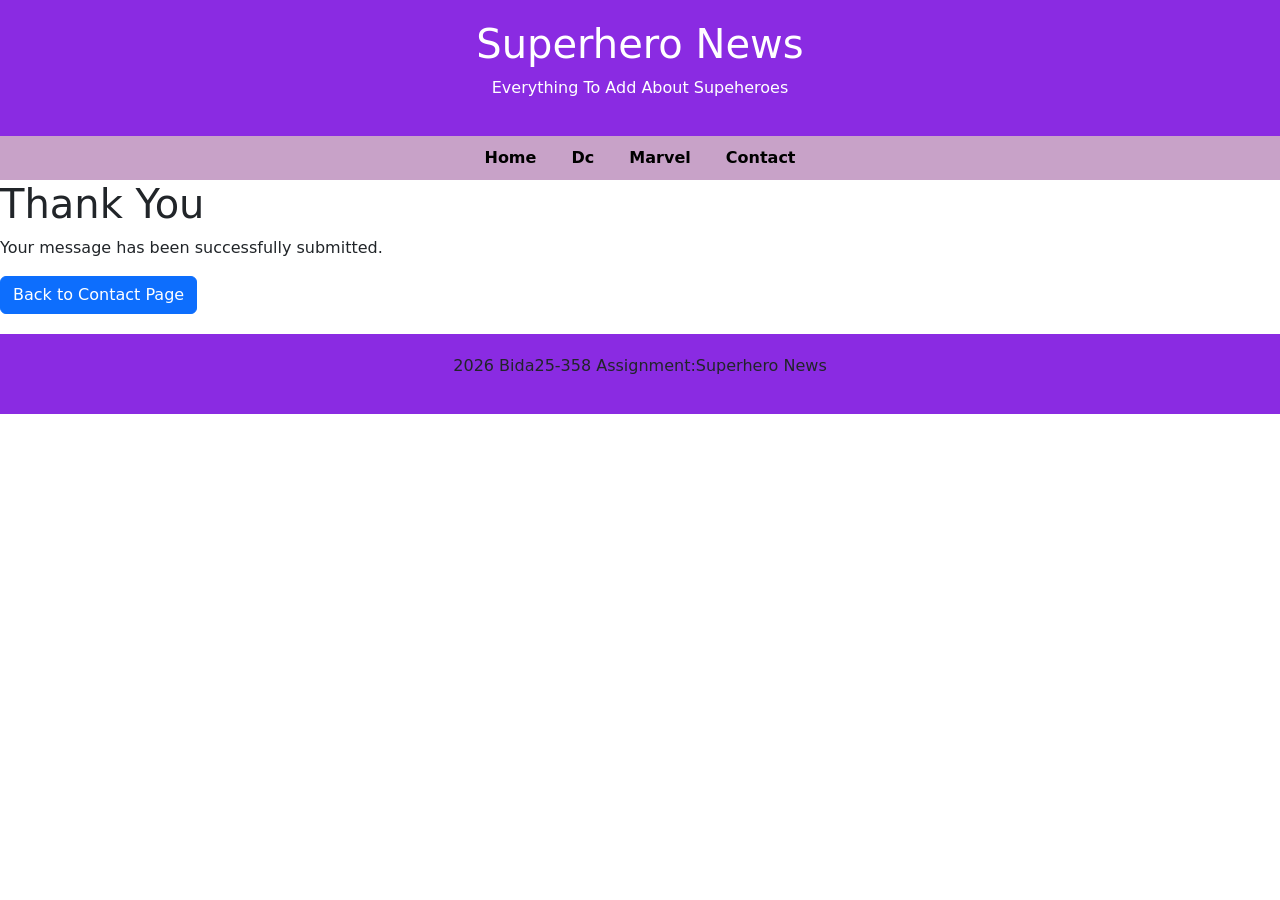
==== acknowledgement.html @ 34be7fa8 "the initial drafts of each website has been added" ====
<!DOCTYPE html>
<html lang="eng">
<head>
    <title>Bida25-358 Assignment</title> 
    <meta name="viewport" content="width=device-width, initial-scale="1"> 
    <link rel="stylesheet" href="style.css">
    <link href="https://cdn.jsdelivr.net/npm/bootstrap@5.3.2/dist/css/bootstrap.min.css" rel="stylesheet"> 
 </head>
<body>
    <header>
        <h1>Superhero News</h1>
         <p>Everything To Add About Supeheroes</p>
    </header>
    <!--NAVIGATION LINKS-->
        <nav>
            <a href="index.html">Home</a>
            <a href="dcheroes.html">Dc</a>
            <a href="marvelheroes.html">Marvel</a>
            <a href="contactus.html">Contact</a> 
        </nav>

    <h1>Thank You</h1>
    <p>Your message has been successfully submitted.</p>

    <a href="contactus.html"class="btn btn-primary btn-lrg">Back to Contact Page</a>

</body>
<footer> 
    <p>2026 Bida25-358 Assignment:Superhero News</p>   
</footer> 

</html>
---- style.css ----
/* Reset default browser spacing */
body {
      margin: 0;
      font-family: Times New Roman, Times, serif;
      background-color: #f4f4f4;
}
/* Header */
header {
background-color: #8A2BE2;
color: white;
padding: 20px;
text-align: center;
}

/* Navigation */
nav {
background-color: #c8a2c8;
padding: 10px;
text-align: center;
}

nav a:hover {
text-decoration: underline;
}

nav a {
color: black;
text-decoration: none;
margin: 0 15px;
font-weight: bold;
}

/* Main Content */
main {
padding: 20px;
}

/* Sections */
section {
    background-color: #f4f4f4;
    text: black;
    text-align: center;
    padding-left: 10px;
    padding-right: 10px;
}

.btn-primary {
    
}

.button-bar {
    display: flex;
    justify-content: space-between;
    align-items: center;
    width: 100%;
    padding: 20px;
}
/*Footer*/
footer {
background-color: #8A2BE2;
accent-color: white;
text: white;
text-align: center;
margin-top: 20px;
padding: 20px;
}
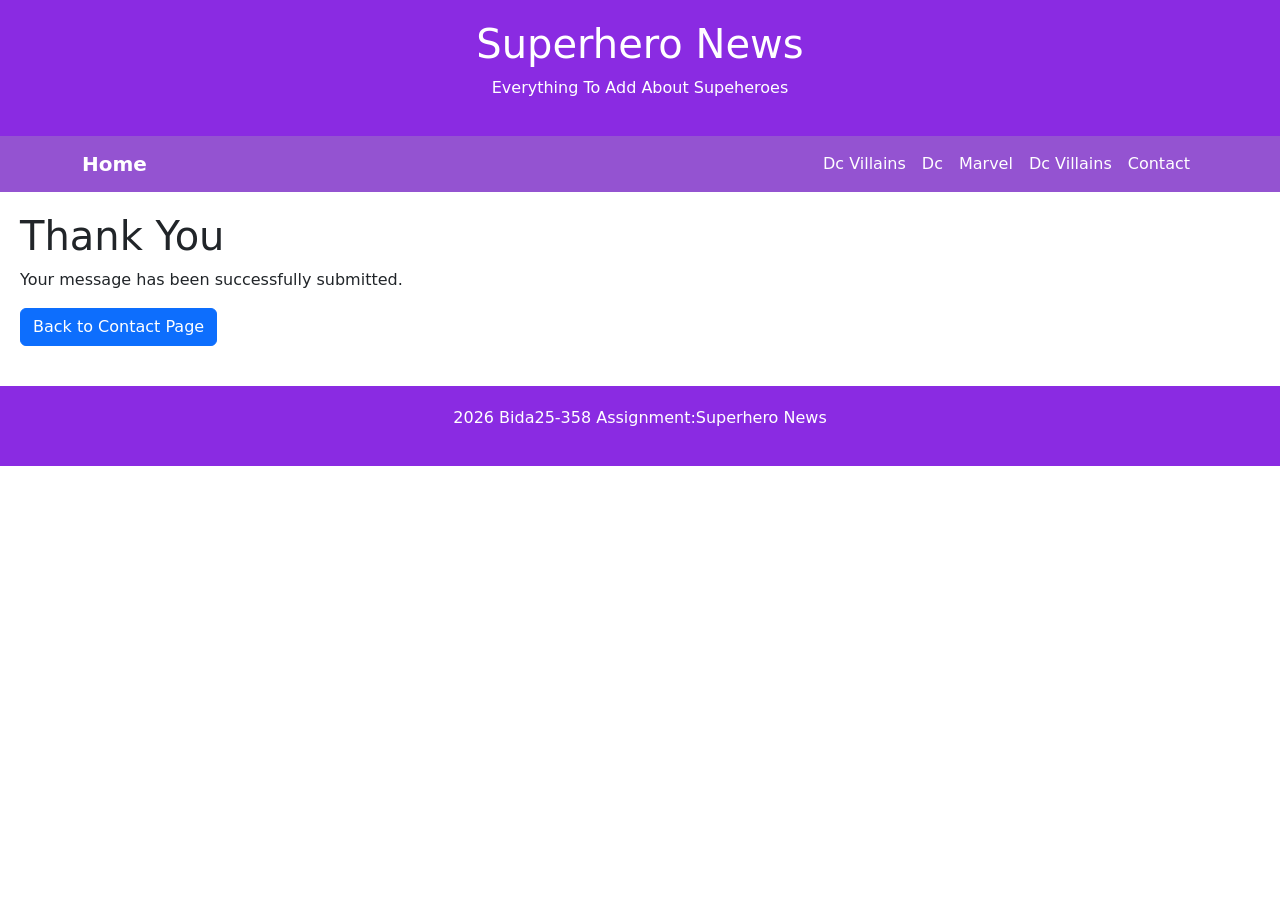
==== commit 51a9fcc2: "Added final version of webpages" ====
--- a/acknowledgement.html
+++ b/acknowledgement.html
@@ -11,19 +11,43 @@
         <h1>Superhero News</h1>
          <p>Everything To Add About Supeheroes</p>
     </header>
-    <!--NAVIGATION LINKS-->
-        <nav>
-            <a href="index.html">Home</a>
-            <a href="dcheroes.html">Dc</a>
-            <a href="marvelheroes.html">Marvel</a>
-            <a href="contactus.html">Contact</a> 
-        </nav>
-
+   <!--CONTENT-->
+                  <!--navigation-->
+    <nav class="navbar navbar-expand-lg navbar-dark bg-dark">
+        <div class="container"> 
+       <a class="navbar-brand fw-bold" href="index.html">Home</a> 
+            <button class="navbar-toggler" type="button" data-bs-toggle="collapse" data-bs-target="#mainNav">
+                <span class="navbar-toggler-icon"></span> 
+            </button> 
+            <div class="collapse navbar-collapse" id="mainNav">
+                <ul class="navbar-nav ms-auto">
+                    <li class="nav-item">
+                        <a class="nav-link active" href="dcvillains.html"> Dc Villains</a> 
+                    </li>
+                    <li class="nav-item">
+                        <a class="nav-link" href="dcheroes.html">Dc</a> 
+                    </li> 
+                    <li class="nav-item">
+                        <a class="nav-link" href="marvelheroes.html">Marvel</a>
+                         <li class="nav-item">
+                        <a class="nav-link active" href="marvelvillains.html"> Dc Villains</a> 
+                    </li>
+                    </li>
+                    <li class="nav-item">
+                        <a class="nav-link" href="contactus.html">Contact</a>  
+                    </li>
+                </ul> 
+            </div> 
+        </div> 
+    </nav>
+<!--BOOTSTRAP LINK-->
+        <script src="https://cdn.jsdelivr.net/npm/bootstrap@5.3.3/dist/js/bootstrap.bundle.min.js"></script>
+        <main>
     <h1>Thank You</h1>
     <p>Your message has been successfully submitted.</p>
 
     <a href="contactus.html"class="btn btn-primary btn-lrg">Back to Contact Page</a>
-
+ </main>
 </body>
 <footer> 
     <p>2026 Bida25-358 Assignment:Superhero News</p>   
--- a/style.css
+++ b/style.css
@@ -1,8 +1,8 @@
 /* Reset default browser spacing */
 body {
-      margin: 0;
-      font-family: Times New Roman, Times, serif;
-      background-color: #f4f4f4;
+margin: 0;
+font-family: Times New Roman, Times, serif;
+background-color: #f4f4f4;
 }
 /* Header */
 header {
@@ -13,21 +13,13 @@
 }
 
 /* Navigation */
-nav {
-background-color: #c8a2c8;
-padding: 10px;
-text-align: center;
+nav.navbar {
+background-color: #9453d1 !important;
+color: white !important;
 }
 
-nav a:hover {
-text-decoration: underline;
-}
-
-nav a {
-color: black;
-text-decoration: none;
-margin: 0 15px;
-font-weight: bold;
+nav.navbar a {
+color: white !important;
 }
 
 /* Main Content */
@@ -38,14 +30,10 @@
 /* Sections */
 section {
     background-color: #f4f4f4;
-    text: black;
+    color: black;
     text-align: center;
     padding-left: 10px;
     padding-right: 10px;
-}
-
-.btn-primary {
-    
 }
 
 .button-bar {
@@ -59,8 +47,20 @@
 footer {
 background-color: #8A2BE2;
 accent-color: white;
-text: white;
 text-align: center;
+color: white;
 margin-top: 20px;
 padding: 20px;
+}
+
+/* Carousel */
+.carousel-container {
+    width: 100%;
+}
+
+@media (min-width: 1200px) {
+    .carousel-container {
+        max-width: 600px;
+        margin: 0 auto;
+    }
 } 
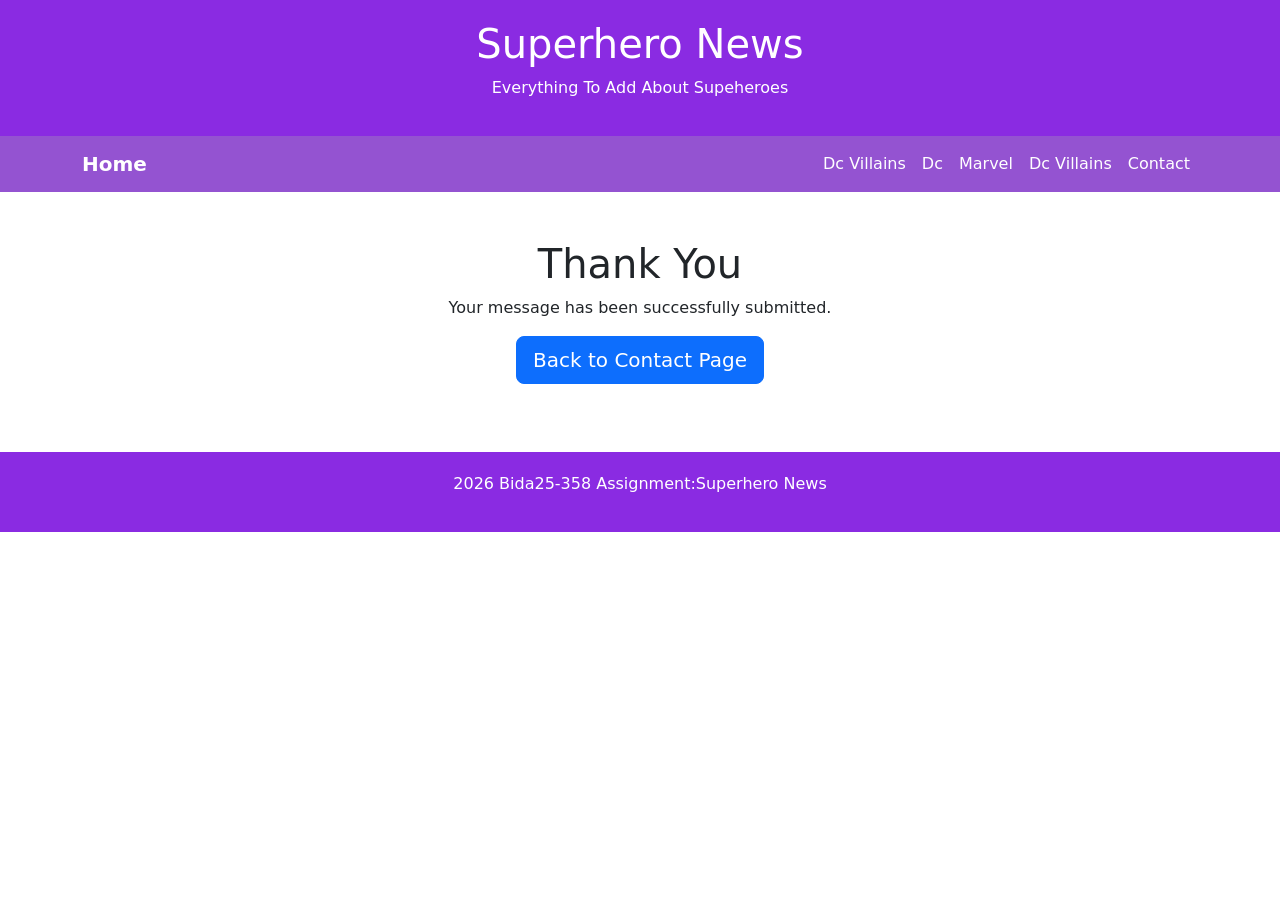
==== commit e54862b8: "Attempt 1 at fixing whitespace" ====
--- a/acknowledgement.html
+++ b/acknowledgement.html
@@ -1,10 +1,10 @@
 <!DOCTYPE html>
 <html lang="eng">
 <head>
-    <title>Bida25-358 Assignment</title> 
-    <meta name="viewport" content="width=device-width, initial-scale="1"> 
+    <title>Bida25-358 Assignment</title>
+    <meta name="viewport" content="width=device-width, initial-scale=1">
     <link rel="stylesheet" href="style.css">
-    <link href="https://cdn.jsdelivr.net/npm/bootstrap@5.3.2/dist/css/bootstrap.min.css" rel="stylesheet"> 
+    <link href="https://cdn.jsdelivr.net/npm/bootstrap@5.3.2/dist/css/bootstrap.min.css" rel="stylesheet">
  </head>
 <body>
     <header>
@@ -42,15 +42,15 @@
     </nav>
 <!--BOOTSTRAP LINK-->
         <script src="https://cdn.jsdelivr.net/npm/bootstrap@5.3.3/dist/js/bootstrap.bundle.min.js"></script>
-        <main>
+        <main class="container text-center py-5">
     <h1>Thank You</h1>
     <p>Your message has been successfully submitted.</p>
 
-    <a href="contactus.html"class="btn btn-primary btn-lrg">Back to Contact Page</a>
+    <a href="contactus.html" class="btn btn-primary btn-lg">Back to Contact Page</a>
  </main>
+<footer>
+    <p>2026 Bida25-358 Assignment:Superhero News</p>
+</footer>
 </body>
-<footer> 
-    <p>2026 Bida25-358 Assignment:Superhero News</p>   
-</footer> 
 
 </html>
